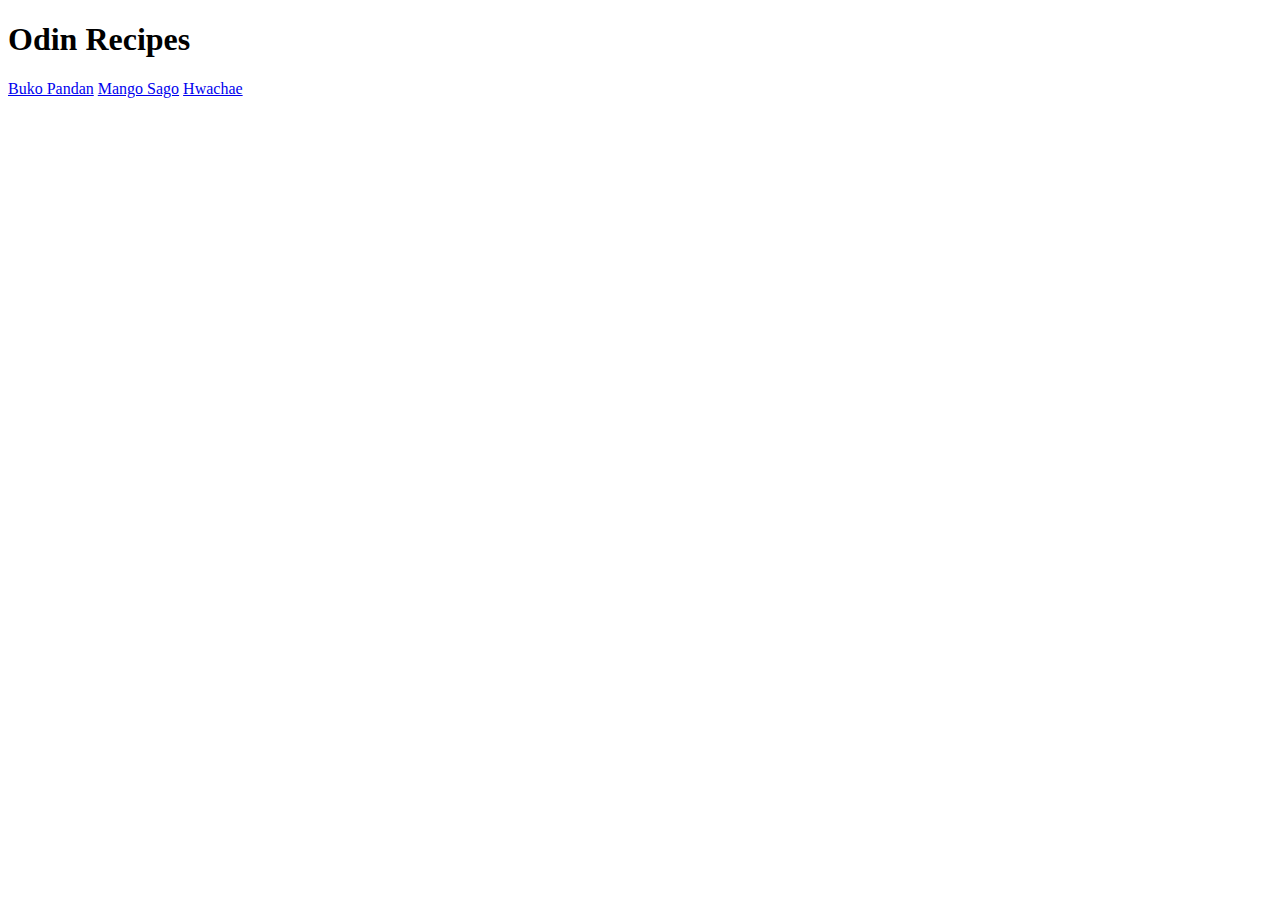
==== index.html @ 2c6b8d22 "add home and recipe pages + basic outline" ====
<!DOCTYPE html>
<html lang="en">
  <head>
    <meta charset="UTF-8" />
    <meta http-equiv="X-UA-Compatible" content="IE=edge" />
    <meta name="viewport" content="width=device-width, initial-scale=1.0" />
    <title>Odin Recipes</title>
    <link rel="stylesheet" href="./style.css" />
  </head>
  <body>
    <h1>Odin Recipes</h1>
    <a href="recipes/buko-pandan.html">Buko Pandan</a>
    <a href="recipes/mango-sago.html">Mango Sago</a>
    <a href="recipes/hwachae.html">Hwachae</a>
  </body>
  </html>
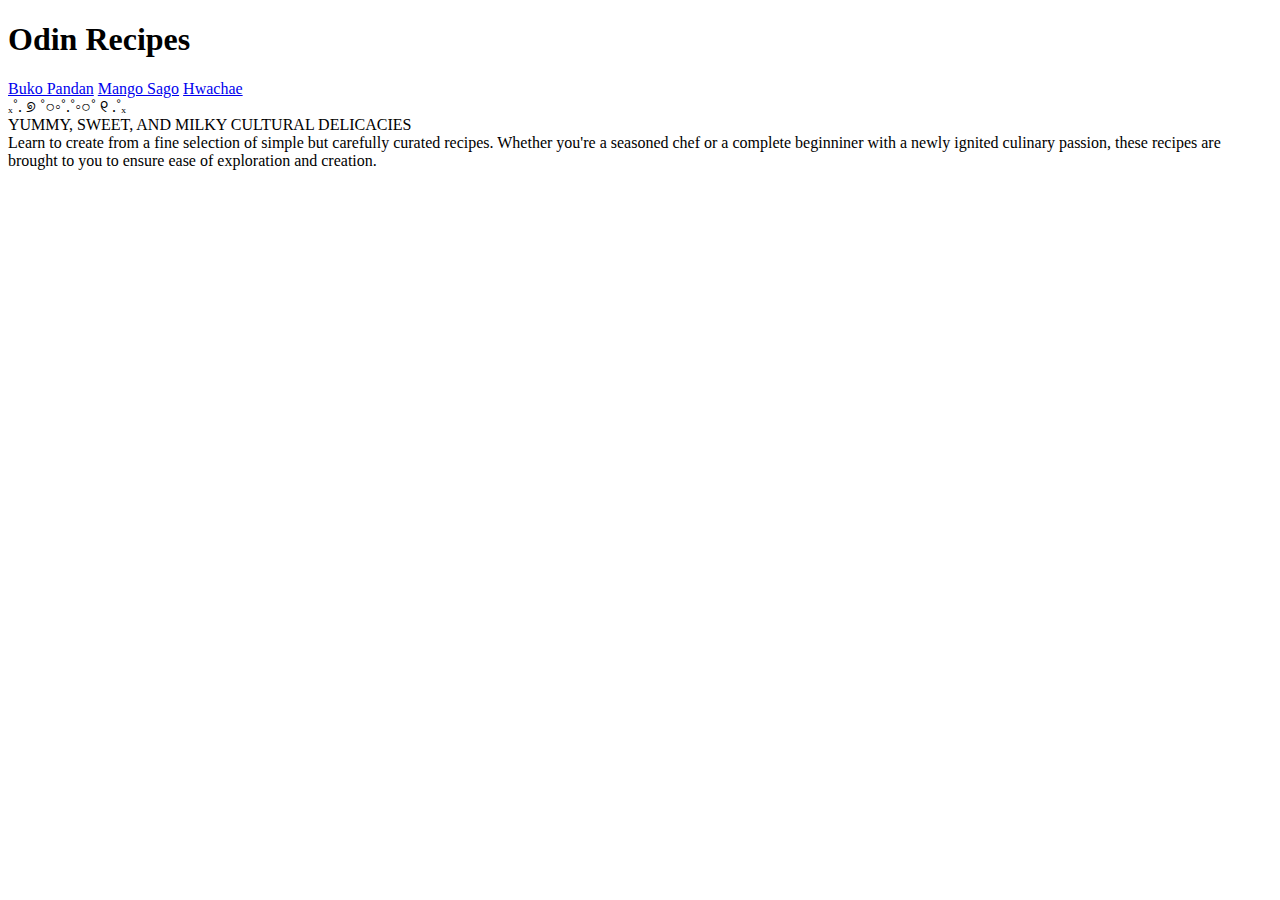
==== commit 593eea93: "add header and description to home page" ====
--- a/index.html
+++ b/index.html
@@ -12,5 +12,14 @@
     <a href="recipes/buko-pandan.html">Buko Pandan</a>
     <a href="recipes/mango-sago.html">Mango Sago</a>
     <a href="recipes/hwachae.html">Hwachae</a>
+
+
+    <div>ₓ˚. ୭ ˚○◦˚.˚◦○˚ ୧ .˚ₓ</div>
+    <div>YUMMY, SWEET, AND MILKY CULTURAL DELICACIES</div>
+    <div>Learn to create from a fine selection of simple but carefully curated recipes. 
+        Whether you're a seasoned chef or a complete beginniner with a newly ignited culinary passion, 
+        these recipes are brought to you to ensure ease of exploration and creation.</div>
+    <div></div>
+    <div></div>
   </body>
   </html>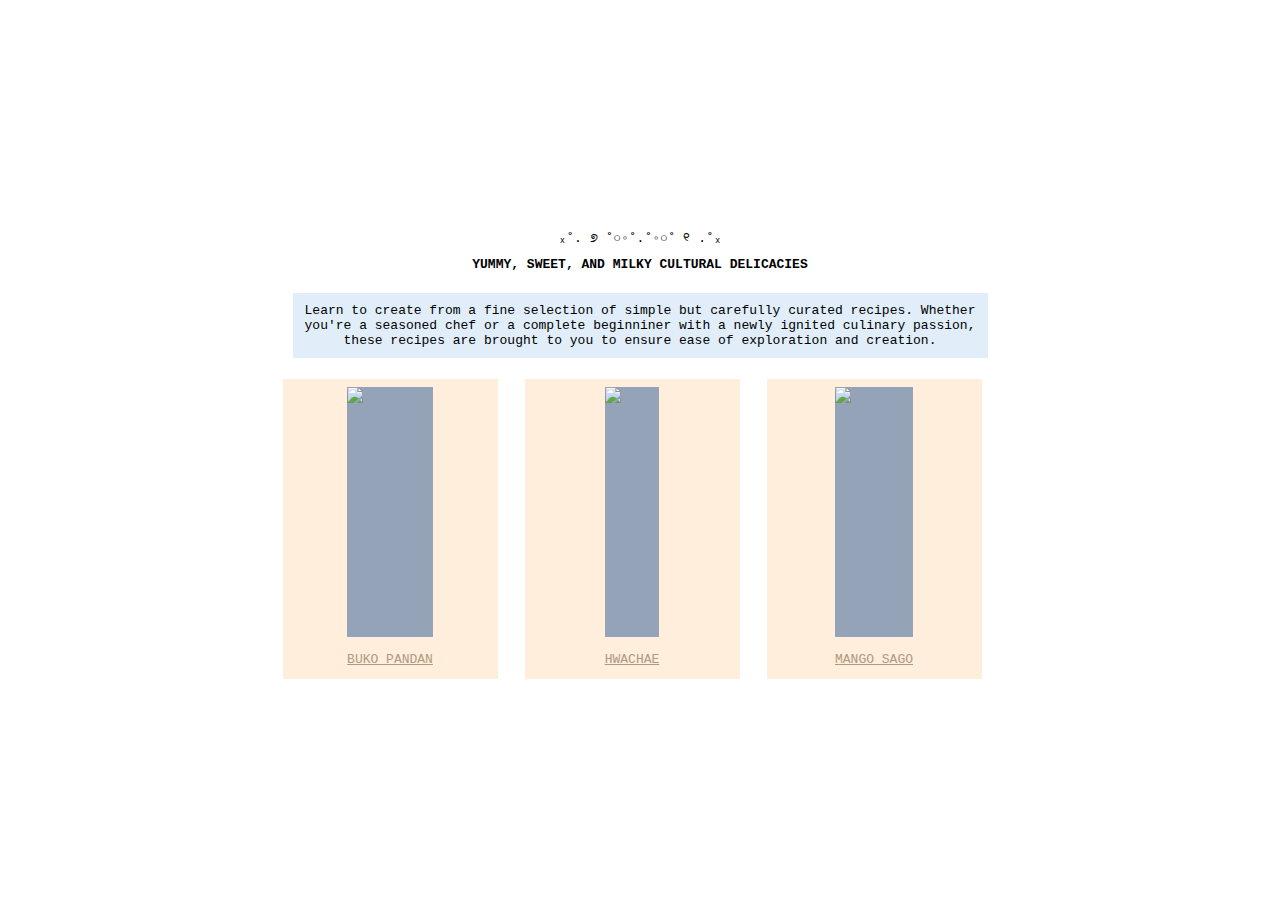
==== commit 622f5557: "added images, colors, and positions to home page" ====
--- a/index.html
+++ b/index.html
@@ -8,18 +8,24 @@
     <link rel="stylesheet" href="./style.css" />
   </head>
   <body>
-    <h1>Odin Recipes</h1>
-    <a href="recipes/buko-pandan.html">Buko Pandan</a>
-    <a href="recipes/mango-sago.html">Mango Sago</a>
-    <a href="recipes/hwachae.html">Hwachae</a>
-
-
-    <div>ₓ˚. ୭ ˚○◦˚.˚◦○˚ ୧ .˚ₓ</div>
-    <div>YUMMY, SWEET, AND MILKY CULTURAL DELICACIES</div>
-    <div>Learn to create from a fine selection of simple but carefully curated recipes. 
-        Whether you're a seasoned chef or a complete beginniner with a newly ignited culinary passion, 
-        these recipes are brought to you to ensure ease of exploration and creation.</div>
-    <div></div>
-    <div></div>
+    <div class="wrapper">
+        <div class="header">ₓ˚. ୭ ˚○◦˚.˚◦○˚ ୧ .˚ₓ</div>
+        <div class="header-2">YUMMY, SWEET, AND MILKY CULTURAL DELICACIES</div>
+        <div class="description">Learn to create from a fine selection of simple but carefully curated recipes. 
+            Whether you're a seasoned chef or a complete beginniner with a newly ignited culinary passion, 
+            these recipes are brought to you to ensure ease of exploration and creation.</div>
+        <div class="recipe recipe-1">
+            <img src="/assets/buko-pandan.png" height="250px" width="auto" />
+            <a href="recipes/buko-pandan.html">BUKO PANDAN</a> 
+        </div>
+        <div class="recipe recipe-2">
+            <img src="/assets/hwachae.png" height="250px" width="auto" />
+            <a href="recipes/hwachae.html">HWACHAE</a>
+        </div>
+        <div class="recipe recipe-3">
+            <img src="/assets/mango-sago.png" height="250px" width="auto" />
+            <a href="recipes/mango-sago.html">MANGO SAGO</a>
+        </div>  
+    </div>
   </body>
   </html>--- a/style.css
+++ b/style.css
@@ -0,0 +1,64 @@
+* {
+    padding: 0;
+    margin: 5px;
+    font-size: 13px;
+    box-sizing: border-box;
+    font-family: monospace;
+}
+
+body {
+    display: flex;
+    align-items: center;
+    justify-content: center;
+    height: 100vh; 
+    margin: 0; 
+}
+
+.wrapper {
+    display: grid;
+    height: min-content;
+    width: 725px;
+    justify-content: center;
+    text-align: center;
+    grid-template-columns: repeat(3, 1fr);
+    grid-gap: 1px; 
+}
+
+.header, .header-2, .description {
+    grid-column-start: 1;
+    grid-column-end: 4;
+}
+
+.header-2 {
+    font-weight: bold;
+}
+
+.description {
+    margin: 15px;
+    padding: 10px;
+    background-color: rgb(225, 238, 250);
+}
+
+.recipe {
+    display: grid;
+    height: 300px;
+    width: 215px;
+    grid-template-rows: 1fr, 1fr;
+    background-color: rgb(254, 238, 219);
+    align-items: center;
+    justify-content: center; 
+}
+
+.recipe a {
+    color: rgb(176, 153, 128);
+    margin-bottom: 10px;
+}
+
+/* Visited link color */
+.recipe a:visited {
+    color: rgb(153, 126, 89); 
+}
+
+img {
+    background-color: rgb(149, 163, 184);
+}
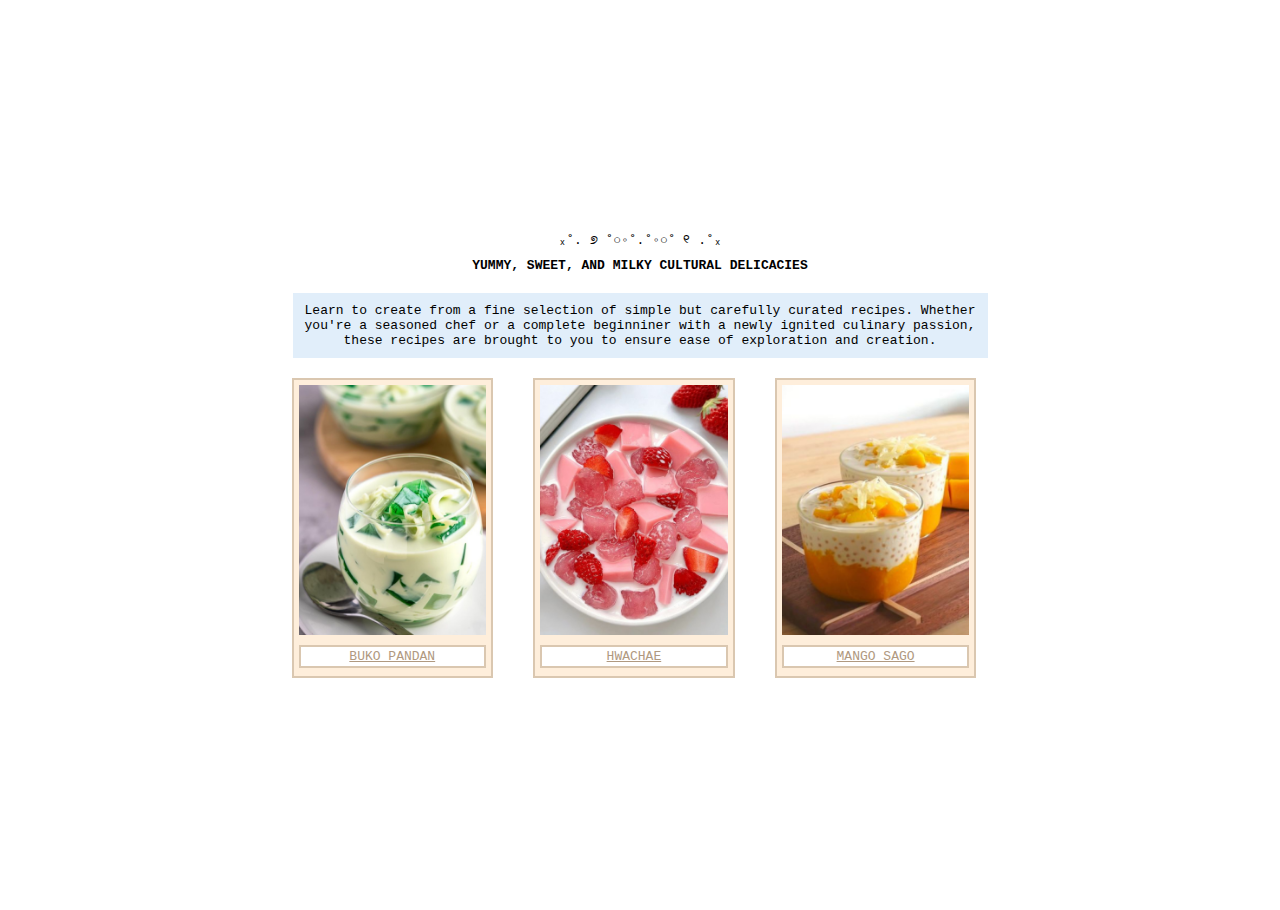
==== commit ce0d602e: "fix image bug" ====
--- a/index.html
+++ b/index.html
@@ -15,15 +15,15 @@
             Whether you're a seasoned chef or a complete beginniner with a newly ignited culinary passion, 
             these recipes are brought to you to ensure ease of exploration and creation.</div>
         <div class="recipe recipe-1">
-            <img src="/assets/buko-pandan.png" height="250px" width="auto" />
+            <img src="assets/buko-pandan.png" height="250px" width="auto" />
             <a href="recipes/buko-pandan.html">BUKO PANDAN</a> 
         </div>
         <div class="recipe recipe-2">
-            <img src="/assets/hwachae.png" height="250px" width="auto" />
+            <img src="assets/hwachae.png" height="250px" width="auto" />
             <a href="recipes/hwachae.html">HWACHAE</a>
         </div>
         <div class="recipe recipe-3">
-            <img src="/assets/mango-sago.png" height="250px" width="auto" />
+            <img src="assets/mango-sago.png" height="250px" width="auto" />
             <a href="recipes/mango-sago.html">MANGO SAGO</a>
         </div>  
     </div>
--- a/style.css
+++ b/style.css
@@ -14,6 +14,12 @@
     margin: 0; 
 }
 
+/* HOME PAGE */
+.title {
+    flex-basis: 100%;
+    height: 0;
+}
+
 .wrapper {
     display: grid;
     height: min-content;
@@ -21,7 +27,6 @@
     justify-content: center;
     text-align: center;
     grid-template-columns: repeat(3, 1fr);
-    grid-gap: 1px; 
 }
 
 .header, .header-2, .description {
@@ -42,7 +47,11 @@
 .recipe {
     display: grid;
     height: 300px;
-    width: 215px;
+    width: min-content;
+    border: solid;
+    border-width: 2px;
+    border-color: rgb(218, 199, 176);
+    margin-left: 14px;
     grid-template-rows: 1fr, 1fr;
     background-color: rgb(254, 238, 219);
     align-items: center;
@@ -50,11 +59,15 @@
 }
 
 .recipe a {
+    background-color: white;
     color: rgb(176, 153, 128);
+    border: solid;
+    border-width: 2px;
+    border-color: rgb(218, 199, 176);
+    padding: 2px;
     margin-bottom: 10px;
 }
 
-/* Visited link color */
 .recipe a:visited {
     color: rgb(153, 126, 89); 
 }
@@ -62,3 +75,115 @@
 img {
     background-color: rgb(149, 163, 184);
 }
+
+/* RECIPE PAGES */
+
+.recipe-title, .recipe-description {
+    grid-column-start: 1; 
+    grid-column-end: 3; 
+}
+
+.recipe-title {
+    font-weight: bold;
+}
+
+.recipe-ingredients div {
+    font-weight: bold;
+    margin-left: -15px;
+}
+
+.recipe-ingredients, .recipe-steps {
+    margin: 20px;
+}
+
+.recipe-steps div {
+    font-weight: bold;
+    margin-left: -20px;
+}
+
+.buko-pandan-container {
+    display: grid;
+    height: min-content;
+    width: 900px;
+    grid-template-columns: 2fr 3fr; 
+    background-color: rgb(204, 221, 207);
+    border: solid;
+    border-width: 2px;
+    border-color: rgb(70, 93, 76);
+    padding: 30px;
+}
+
+.buko-pandan-container a {
+    background-color: rgb(141, 171, 149);
+    color: rgb(70, 93, 76);
+    border: solid;
+    border-width: 2px;
+    border-color: rgb(70, 93, 76);
+    padding: 2px;
+    margin-bottom: 10px;
+    grid-column-start: 1; 
+    grid-column-end: 3; 
+}
+
+.buko-pandan-container a:visited, .buko-pandan-container > .recipe-title, .buko-pandan-container > .recipe-ingredients > div, 
+.buko-pandan-container > .recipe-steps > div{
+    color: rgb(53, 66, 56);
+}
+
+.hwachae-container {
+    display: grid;
+    height: min-content;
+    width: 900px;
+    grid-template-columns: 2fr 3fr; 
+    background-color: rgb(251, 224, 233);
+    border: solid;
+    border-width: 2px;
+    border-color: rgb(207, 154, 172);
+    padding: 30px;
+}
+
+.hwachae-container a {
+    background-color: rgb(213, 158, 176);
+    color: rgb(135, 87, 103);
+    border: solid;
+    border-width: 2px;
+    border-color: rgb(207, 154, 172);
+    padding: 2px;
+    margin-bottom: 10px;
+    grid-column-start: 1; 
+    grid-column-end: 3; 
+}
+
+.hwachae-container a:visited, .hwachae-container > .recipe-title, .hwachae-container > .recipe-ingredients > div, 
+.hwachae-container > .recipe-steps > div{
+    color: rgb(104, 81, 89);
+}
+
+.mango-sago-container {
+    display: grid;
+    height: min-content;
+    width: 900px;
+    grid-template-columns: 2fr 3fr; 
+    background-color: rgb(251, 242, 224);
+    border: solid;
+    border-width: 2px;
+    border-color: rgb(247, 213, 145);
+    padding: 30px;
+}
+
+.mango-sago-container a {
+    background-color: rgb(237, 192, 101);
+    color: rgb(174, 126, 29);
+    border: solid;
+    border-width: 2px;
+    border-color:  rgb(247, 213, 145);
+    padding: 2px;
+    margin-bottom: 10px;
+    grid-column-start: 1; 
+    grid-column-end: 3; 
+}
+
+.mango-sago-container a:visited, .mango-sago-container > .recipe-title, .mango-sago-container > .recipe-ingredients > div, 
+.mango-sago-container > .recipe-steps > div{
+    color: rgb(134, 109, 59);
+}
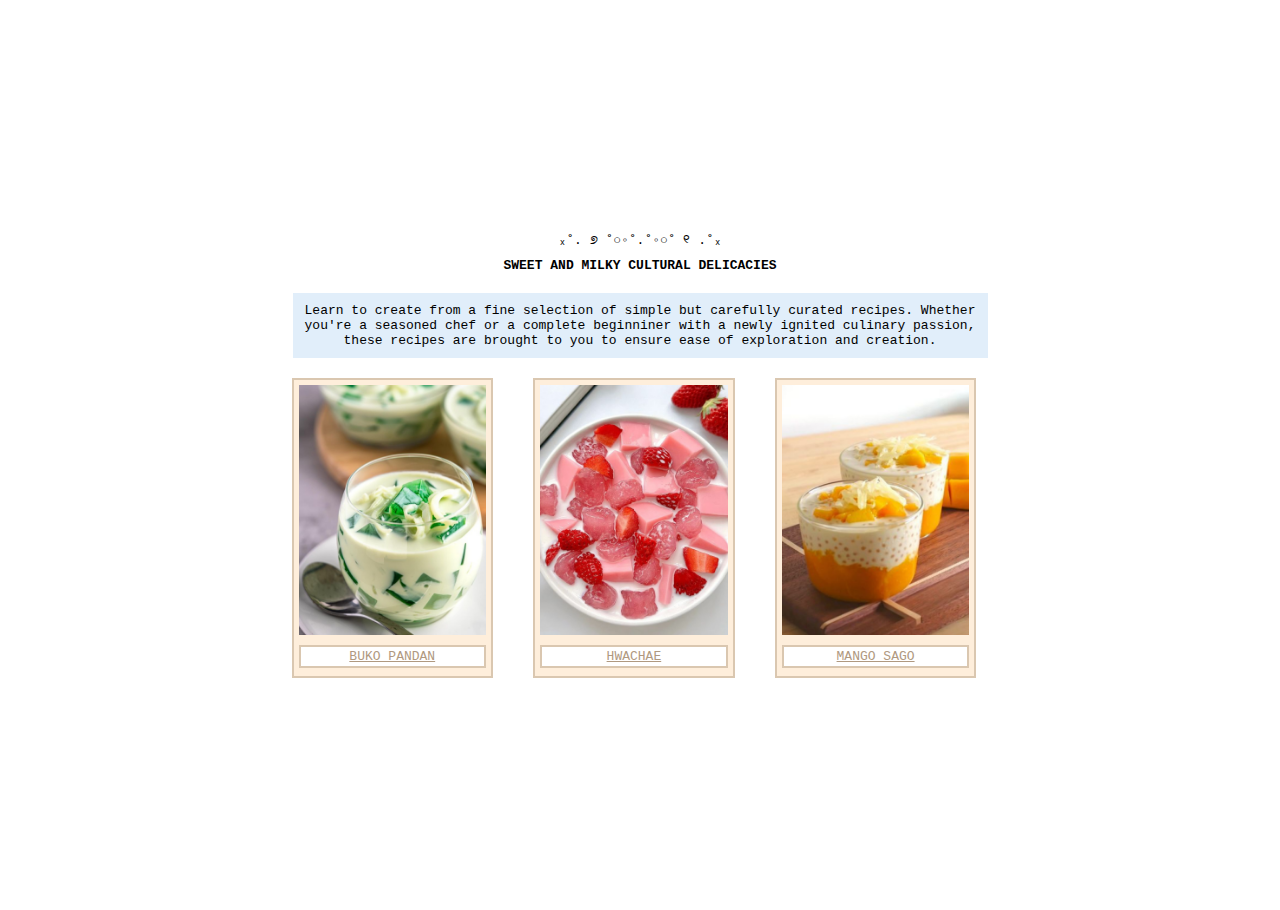
==== commit 0270538d: "fix typos" ====
--- a/index.html
+++ b/index.html
@@ -10,7 +10,7 @@
   <body>
     <div class="wrapper">
         <div class="header">ₓ˚. ୭ ˚○◦˚.˚◦○˚ ୧ .˚ₓ</div>
-        <div class="header-2">YUMMY, SWEET, AND MILKY CULTURAL DELICACIES</div>
+        <div class="header-2">SWEET AND MILKY CULTURAL DELICACIES</div>
         <div class="description">Learn to create from a fine selection of simple but carefully curated recipes. 
             Whether you're a seasoned chef or a complete beginniner with a newly ignited culinary passion, 
             these recipes are brought to you to ensure ease of exploration and creation.</div>
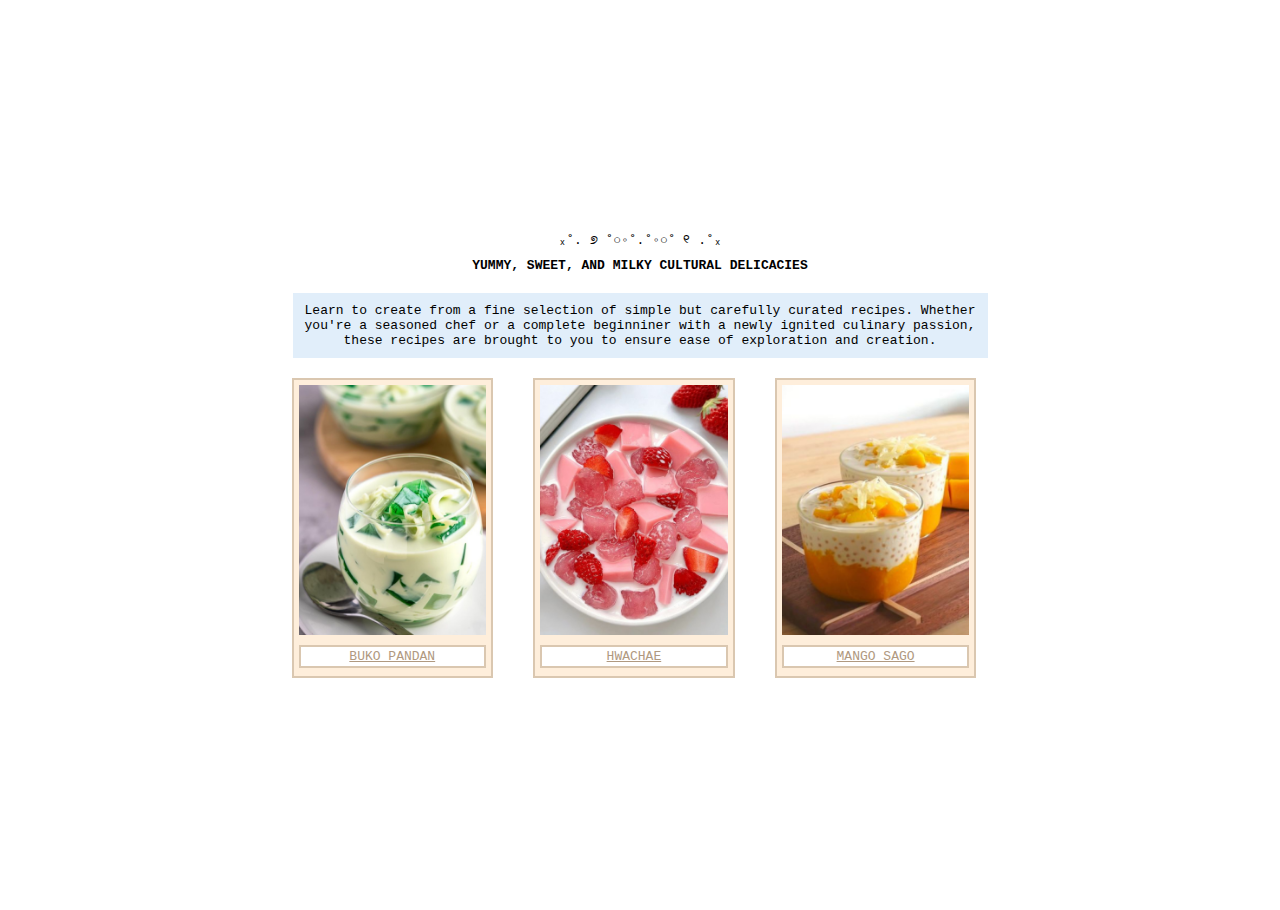
==== commit fa7d35d9: "update header text home page" ====
--- a/index.html
+++ b/index.html
@@ -10,7 +10,7 @@
   <body>
     <div class="wrapper">
         <div class="header">ₓ˚. ୭ ˚○◦˚.˚◦○˚ ୧ .˚ₓ</div>
-        <div class="header-2">SWEET AND MILKY CULTURAL DELICACIES</div>
+        <div class="header-2">YUMMY, SWEET, AND MILKY CULTURAL DELICACIES</div>
         <div class="description">Learn to create from a fine selection of simple but carefully curated recipes. 
             Whether you're a seasoned chef or a complete beginniner with a newly ignited culinary passion, 
             these recipes are brought to you to ensure ease of exploration and creation.</div>
